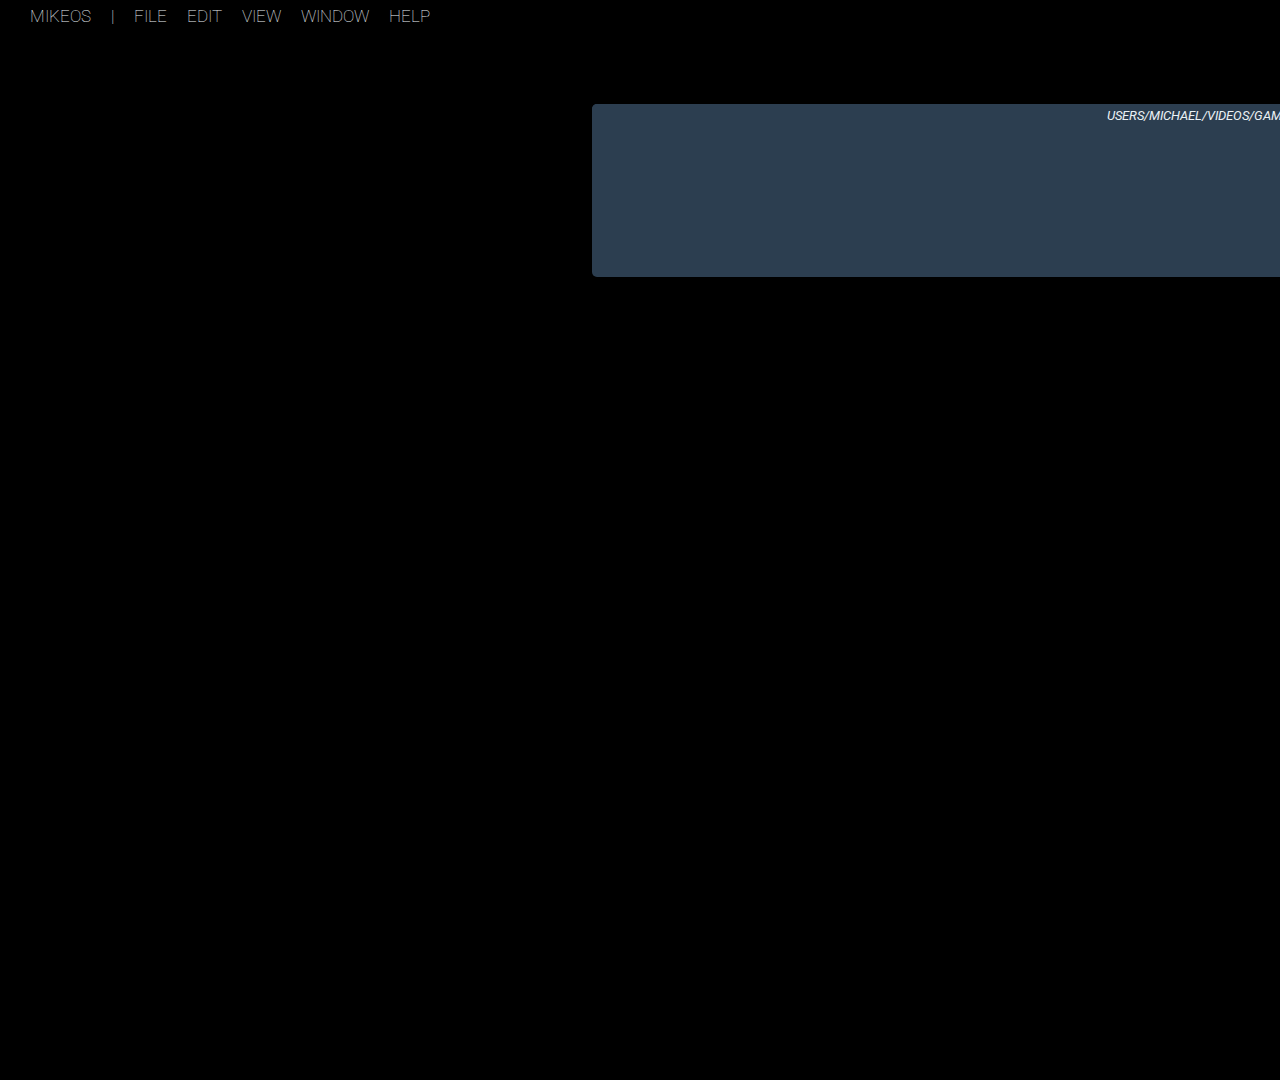
==== index.html @ 7fabfc0a "initial push" ====
<!DOCTYPE html>
<html lang="en">

<head>
	<meta charset="UTF-8">
	<meta name="description" content="Live breakscreen for Twitch.tv/aznmike123">
	<meta name="keywords" content="twitch, overlay">
	<meta name="author" content="Michael Macasiano">
	<title>Video games are awful</title>
	<link rel="stylesheet" href="style.css">
	<link rel="stylesheet" href="https://use.fontawesome.com/releases/v5.8.1/css/all.css" integrity="sha384-50oBUHEmvpQ+1lW4y57PTFmhCaXp0ML5d60M1M7uH2+nqUivzIebhndOJK28anvf" crossorigin="anonymous">
</head>

<script>
	function startTime() {
		var today = new Date();
		var h = today.getHours();
		var m = today.getMinutes();
		
		var weekday = new Array(7);
		weekday[0] =  "Sunday";
		weekday[1] = "Monday";
		weekday[2] = "Tuesday";
		weekday[3] = "Wednesday";
		weekday[4] = "Thursday";
		weekday[5] = "Friday";
		weekday[6] = "Saturday";

		var d = weekday[today.getDay()];

		var month = new Array(12);
		month[0] = "January";
		month[1] = "February";
		month[2] = "March";
		month[3] = "April";
		month[4] = "May";
		month[5] = "June";
		month[6] = "July";
		month[7] = "August";
		month[8] = "September";
		month[9] = "October";
		month[10] = "November";
		month[11] = "December";

		var mn = month[today.getMonth()];

		var dt = ordinal_suffix_of(today.getDate());

		m = checkTime(m);
		document.getElementById('timeDay').innerHTML = d;
		document.getElementById('timeMonth').innerHTML = mn;
		document.getElementById('timeDate').innerHTML = dt;

		document.getElementById('timeHours').innerHTML = h;
		document.getElementById('timeMinutes').innerHTML = m;

		var t = setTimeout(startTime, 500);
	}
	function checkTime(i) {
		if (i < 10) {i = "0" + i};  // add zero in front of numbers < 10
		return i;
	}
	function UTCplusOne(i) {
		i++;
		if (i > 23) {i = 0};
		return i;
	}
	function ordinal_suffix_of(i) {
		var j = i % 10,
			k = i % 100;
		if (j == 1 && k != 11) {
			return i + "st";
		}
		if (j == 2 && k != 12) {
			return i + "nd";
		}
		if (j == 3 && k != 13) {
			return i + "rd";
		}
		return i + "th";
	}
</script>

<body onload="startTime()">
	<div id="streamCanvas">
		<div id="topBar">
			<div class="topBarLeft">
				<i class="fas fa-pizza-slice topBarBlock"></i>
				<div class="topBarBlock">mikeos</div>
				<div class="topBarBlock">|</div>
				<div class="topBarBlock">file</div>
				<div class="topBarBlock">edit</div>
				<div class="topBarBlock">view</div>
				<div class="topBarBlock">window</div>
				<div class="topBarBlock">help</div>
			</div>

			<div class="topBarRight">
				<div class="topBarBlock">
					<span id="timeDay"></span>,
					<span id="timeMonth"></span>
					<span id="timeDate"></span>
				</div>
				<i class="fas fa-wifi topBarBlock"></i>
				<i class="fas fa-battery-three-quarters topBarBlock"></i>
				<div class="topBarBlock">
					<span id="timeHours"></span>
					<span class="clockTicker">:</span>
					<span id="timeMinutes"></span>
				</div>
				<i class="fas fa-bell topBarBlock"></i>
			</div>
		</div>

		<div class="osWindow" id="osNowPlaying">
			<div class="osWindowTop">
 				<i class="fas fa-bars windowTopBlock windowTopUI windowTopHidden"></i>
				<div class="windowTopBlock">users/michael/videos/gameplay.mp4</div>
				<div class="windowTopUI">
					<i class="fas fa-stop-circle windowTopBlock windowTopBubbles"></i>
					<i class="fas fa-arrow-alt-circle-down windowTopBlock windowTopBubbles"></i>
					<i class="fas fa-times-circle windowTopBlock"></i>
				</div>
			</div>

			<video autoplay muted loop width="1280" id="nowPlayingVideo">
				<!-- <source src="img/steambirds-alliance-gameplay.mp4" type="video/mp4"> -->
				<source src="img/builtee.webm" type="video/webm">
			</video>
		</div>
	</div>
</body>

</html>
---- style.css ----
@import url('https://fonts.googleapis.com/css?family=Roboto');

body
{
	background: black;
	color:#ebf1f5;
	text-align: center;
	text-transform: uppercase;
	font-family: Roboto, 'Segoe UI', Tahoma, Geneva, Verdana, sans-serif;
	font-size: 17px;
}
#streamCanvas
{
	position: absolute;
	width: 1920px;
	height:1080px;
	top: 0;
	left: 0;
	overflow:hidden;
	background-image: url("img/casey-horner-1584668-unsplash.jpg");
	background-size: cover;
}
#topBar
{
	/* background:#2c3e50; */
	position: absolute;
	top:0;
	left:0;
	width:1920px;

	display:flex;
	flex-direction: row;
	justify-content: space-between;
	line-height: 1em;
	font-weight: 100;

	animation-name:fadeIn;
	animation-duration:0.5s;
	animation-delay: 0.5s;
	animation-fill-mode: backwards;
}
.topBarLeft
{
	display:flex;
	flex-direction: row;
	align-items: center;

	/* background:#27ae60; */
}
.topBarRight
{
	display:flex;
	flex-direction: row;
	align-items: center;

	/* background:#27ae60; */
}
.topBarBlock
{
	display: inline-block;
	padding: 8px 10px;
}
.clockTicker
{
	animation-name:fadeIn;
	animation-duration:1s;
	animation-iteration-count: infinite;
}
.osWindow
{
	font-size:17px;
	background:#2c3e50;
	border-radius: 5px;
	overflow: hidden;
}
.osWindowTop
{
	background:#2c3e50;
	font-size:13px;
	font-style: italic;
	padding: 5px 0px;

	display:flex;
	flex-direction: row;
	justify-content: space-between;
	line-height: 1em;
}
.windowTopBlock
{
	padding: 0px 5px;
}
.windowTopBubbles
{
	padding-right:0px;
}
.windowTopUI
{
	color:#2ecc71;
}
.windowTopHidden
{
	color: rgba(46, 204, 113,0.0);
}
.osWindowHighlight
{
	box-shadow: 0 15px 15px rgba(0, 0, 0, 0.5);
}
#osNowPlaying
{
	position: absolute;
	top:104px;
	right:48px;
	z-index: 10000;

	animation-name:scaleIn;
	animation-duration:0.5s;
	animation-delay: 1s;
	animation-fill-mode: backwards;
}
#nowPlayingVideo
{
	display: block;
}

@keyframes fadeIn
{
    from
	{
		filter:opacity(0);
	}
	to
	{
		filter:opacity(1);
	}
}
@keyframes scaleIn
{
    from
	{
		transform: scale(0.9, 0.9);
		filter:opacity(0);
	}
	to
	{
		filter:opacity(1);
	}
}
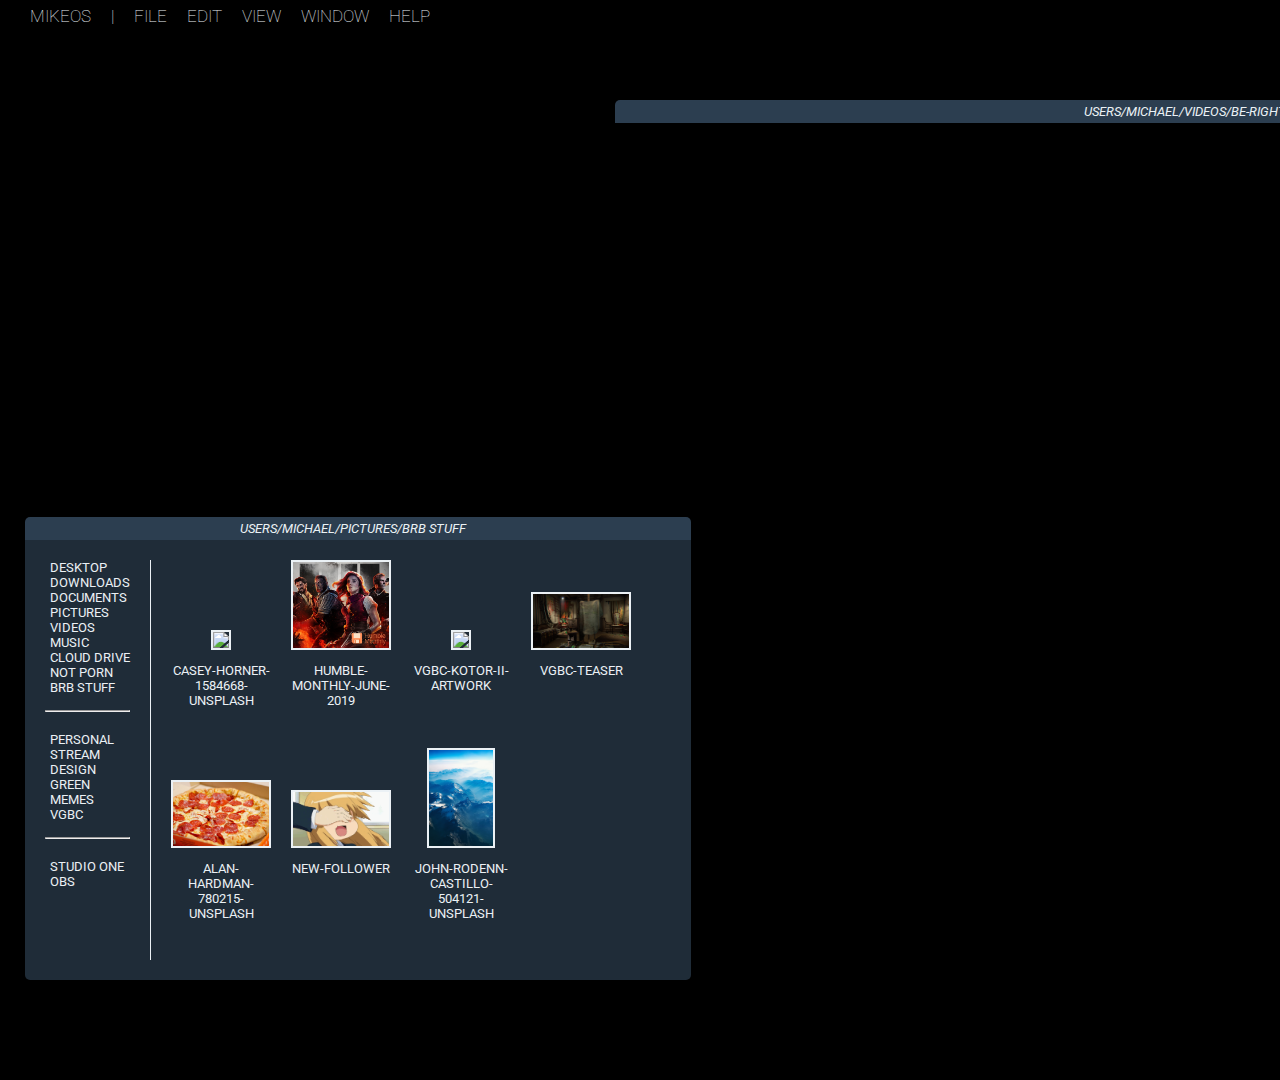
==== commit fc473ceb: "finalized main screen" ====
--- a/index.html
+++ b/index.html
@@ -112,10 +112,10 @@
 			</div>
 		</div>
 
-		<div class="osWindow" id="osNowPlaying">
+		<div class="osWindow osWindowHighlight" id="osNowPlaying">
 			<div class="osWindowTop">
  				<i class="fas fa-bars windowTopBlock windowTopUI windowTopHidden"></i>
-				<div class="windowTopBlock">users/michael/videos/gameplay.mp4</div>
+				<div class="windowTopBlock">users/michael/videos/be-right-back-gameplay.mp4</div>
 				<div class="windowTopUI">
 					<i class="fas fa-stop-circle windowTopBlock windowTopBubbles"></i>
 					<i class="fas fa-arrow-alt-circle-down windowTopBlock windowTopBubbles"></i>
@@ -125,8 +125,74 @@
 
 			<video autoplay muted loop width="1280" id="nowPlayingVideo">
 				<!-- <source src="img/steambirds-alliance-gameplay.mp4" type="video/mp4"> -->
-				<source src="img/builtee.webm" type="video/webm">
+				<source src="img/dvde.webm" type="video/webm">
 			</video>
+		</div>
+
+		<div class="osWindow" id="osFinder">
+			<div class="osWindowTop">
+					<i class="fas fa-bars windowTopBlock windowTopUI windowTopHidden"></i>
+				<div class="windowTopBlock">users/michael/pictures/brb stuff</div>
+				<div class="windowTopUIbackground">
+					<i class="fas fa-stop-circle windowTopBlock windowTopBubbles"></i>
+					<i class="fas fa-arrow-alt-circle-down windowTopBlock windowTopBubbles"></i>
+					<i class="fas fa-times-circle windowTopBlock"></i>
+				</div>
+			</div>
+
+			<div class="osFinderContent">
+				<div class="finderSidebar">
+					<div class="finderSidebarItem"><i class="fas fa-folder"></i>desktop</div>
+					<div class="finderSidebarItem"><i class="fas fa-download"></i>downloads</div>
+					<div class="finderSidebarItem"><i class="fas fa-file"></i>documents</div>
+					<div class="finderSidebarItem"><i class="fas fa-image"></i>pictures</div>
+					<div class="finderSidebarItem"><i class="fas fa-video"></i>videos</div>
+					<div class="finderSidebarItem"><i class="fas fa-music"></i>music</div>
+					<div class="finderSidebarItem"><i class="fas fa-cloud"></i>cloud drive</div>
+					<div class="finderSidebarItem"><i class="fas fa-ban"></i>not porn</div>
+					<div class="finderSidebarItem"><i class="fas fa-folder-open"></i>brb stuff</div>
+					<div class="finderSidebarItem finderSiderbarSeparator"><hr></div>
+					<div class="finderSidebarItem"><i class="fas fa-dot-circle sidebarColorRed"></i>personal</div>
+					<div class="finderSidebarItem"><i class="fas fa-dot-circle sidebarColorOrange"></i>stream</div>
+					<div class="finderSidebarItem"><i class="fas fa-dot-circle sidebarColorYellow"></i>design</div>
+					<div class="finderSidebarItem"><i class="fas fa-dot-circle sidebarColorGreen"></i>green</div>
+					<div class="finderSidebarItem"><i class="fas fa-dot-circle sidebarColorBlue"></i>memes</div>
+					<div class="finderSidebarItem"><i class="fas fa-dot-circle sidebarColorPurple"></i>vgbc</div>
+					<div class="finderSidebarItem finderSiderbarSeparator"><hr></div>
+					<div class="finderSidebarItem"><i class="fas fa-folder"></i>studio one</div>
+					<div class="finderSidebarItem"><i class="fas fa-folder"></i>obs</div>
+				</div>
+				<div class="finderFolderContents">
+					<div class="wallpaperItem">
+						<img src="img/casey-horner-1584668-unsplash.jpg" width="96" class="wallpaperFile">
+						<div class="wallpaperName">casey-horner-1584668-unsplash</div>
+					</div>
+					<div class="wallpaperItem">
+						<img src="img/june2019_monthly.png" width="96" class="wallpaperFile">
+						<div class="wallpaperName">humble-monthly-june-2019</div>
+					</div>
+					<div class="wallpaperItem">
+						<img src="img/vgbc-artwork.png" height="96" class="wallpaperFile">
+						<div class="wallpaperName">vgbc-kotor-ii-artwork</div>
+					</div>
+					<div class="wallpaperItem">
+						<img src="img/layers-of-fear-steam.jpg" width="96" class="wallpaperFile">
+						<div class="wallpaperName">vgbc-teaser</div>
+					</div>
+					<div class="wallpaperItem">
+						<img src="img/alan-hardman-780215-unsplash.jpg" width="96" class="wallpaperFile">
+						<div class="wallpaperName">alan-hardman-780215-unsplash</div>
+					</div>
+					<div class="wallpaperItem">
+						<img src="img/new-follower.gif" width="96" class="wallpaperFile">
+						<div class="wallpaperName">new-follower</div>
+					</div>
+					<div class="wallpaperItem">
+						<img src="img/john-rodenn-castillo-504121-unsplash.jpg" height="96" class="wallpaperFile">
+						<div class="wallpaperName">john-rodenn-castillo-504121-unsplash</div>
+					</div>
+				</div>
+			</div>
 		</div>
 	</div>
 </body>
--- a/style.css
+++ b/style.css
@@ -69,7 +69,7 @@
 .osWindow
 {
 	font-size:17px;
-	background:#2c3e50;
+	/* background:#2c3e50; */
 	border-radius: 5px;
 	overflow: hidden;
 }
@@ -97,19 +97,23 @@
 {
 	color:#2ecc71;
 }
+.windowTopUIbackground
+{
+	color:#7f8c8d;
+}
 .windowTopHidden
 {
 	color: rgba(46, 204, 113,0.0);
 }
 .osWindowHighlight
 {
-	box-shadow: 0 15px 15px rgba(0, 0, 0, 0.5);
+	box-shadow: 0 15px 15px rgba(0, 0, 0, 0.25);
 }
 #osNowPlaying
 {
 	position: absolute;
-	top:104px;
-	right:48px;
+	top:100px;
+	right:25px;
 	z-index: 10000;
 
 	animation-name:scaleIn;
@@ -121,6 +125,97 @@
 {
 	display: block;
 }
+#osFinder
+{
+	position: absolute;
+	bottom:100px;
+	left:25px;
+	z-index: 1000;
+
+	animation-name:scaleIn;
+	animation-duration:0.5s;
+	animation-delay: 0.75s;
+	animation-fill-mode: backwards;
+}
+.osFinderContent
+{
+	text-align: left;
+	font-size:13px;
+	background:#2c3e50;
+	background:rgba(44, 62, 80,0.7);
+	display: flex;
+	flex-direction: row;
+}
+.finderSidebar
+{
+	margin:20px;
+	margin-right:0;
+	padding-right:20px;
+	border-right:1px solid #ebf1f5;
+}
+.finderSidebar i
+{
+	width:22px;
+	margin-right:5px;
+	margin-bottom:5px;
+	text-align: center;
+}
+.finderSiderbarSeparator
+{
+	margin-top:15px;
+	margin-bottom:20px;
+}
+.sidebarColorRed
+{
+	color:#e74c3c;
+}
+.sidebarColorOrange
+{
+	color:#e67e22;
+}
+.sidebarColorYellow
+{
+	color:#f1c40f;
+}
+.sidebarColorGreen
+{
+	color:#2ecc71;
+}
+.sidebarColorBlue
+{
+	color:#3498db;
+}
+.sidebarColorPurple
+{
+	color:#9b59b6;
+}
+.finderFolderContents
+{
+	width:500px;
+	height:400px;
+	padding:20px;
+	display: flex;
+	justify-content: left;
+	flex-wrap: wrap;
+	align-items:baseline;
+}
+.wallpaperItem
+{
+	width: 100px;
+	text-align: center;
+	font-size:13px;
+	margin-right:20px;
+	margin-bottom:20px;
+}
+.wallpaperFile
+{
+	border: 2px solid #ebf1f5;
+	margin-bottom:10px;
+}
+.wallpaperName
+{
+	width: 100px;
+}
 
 @keyframes fadeIn
 {
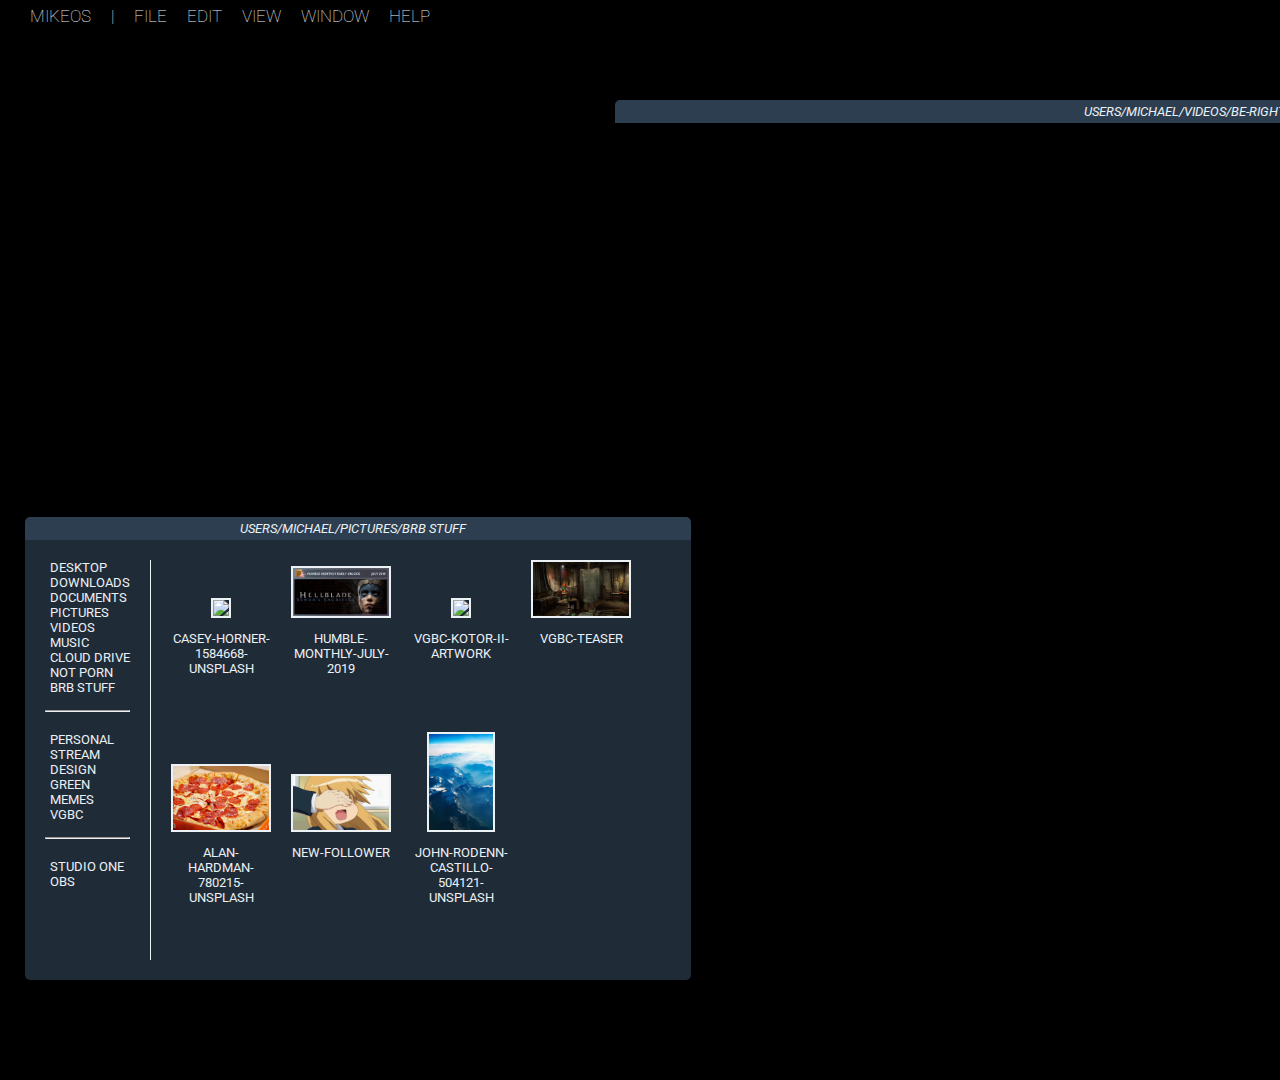
==== commit af6d48fb: "updated humble monthly icons" ====
--- a/index.html
+++ b/index.html
@@ -168,8 +168,8 @@
 						<div class="wallpaperName">casey-horner-1584668-unsplash</div>
 					</div>
 					<div class="wallpaperItem">
-						<img src="img/june2019_monthly.png" width="96" class="wallpaperFile">
-						<div class="wallpaperName">humble-monthly-june-2019</div>
+						<img src="img/july2019_monthly_twitter_hellblade1.png" width="96" class="wallpaperFile">
+						<div class="wallpaperName">humble-monthly-july-2019</div>
 					</div>
 					<div class="wallpaperItem">
 						<img src="img/vgbc-artwork.png" height="96" class="wallpaperFile">
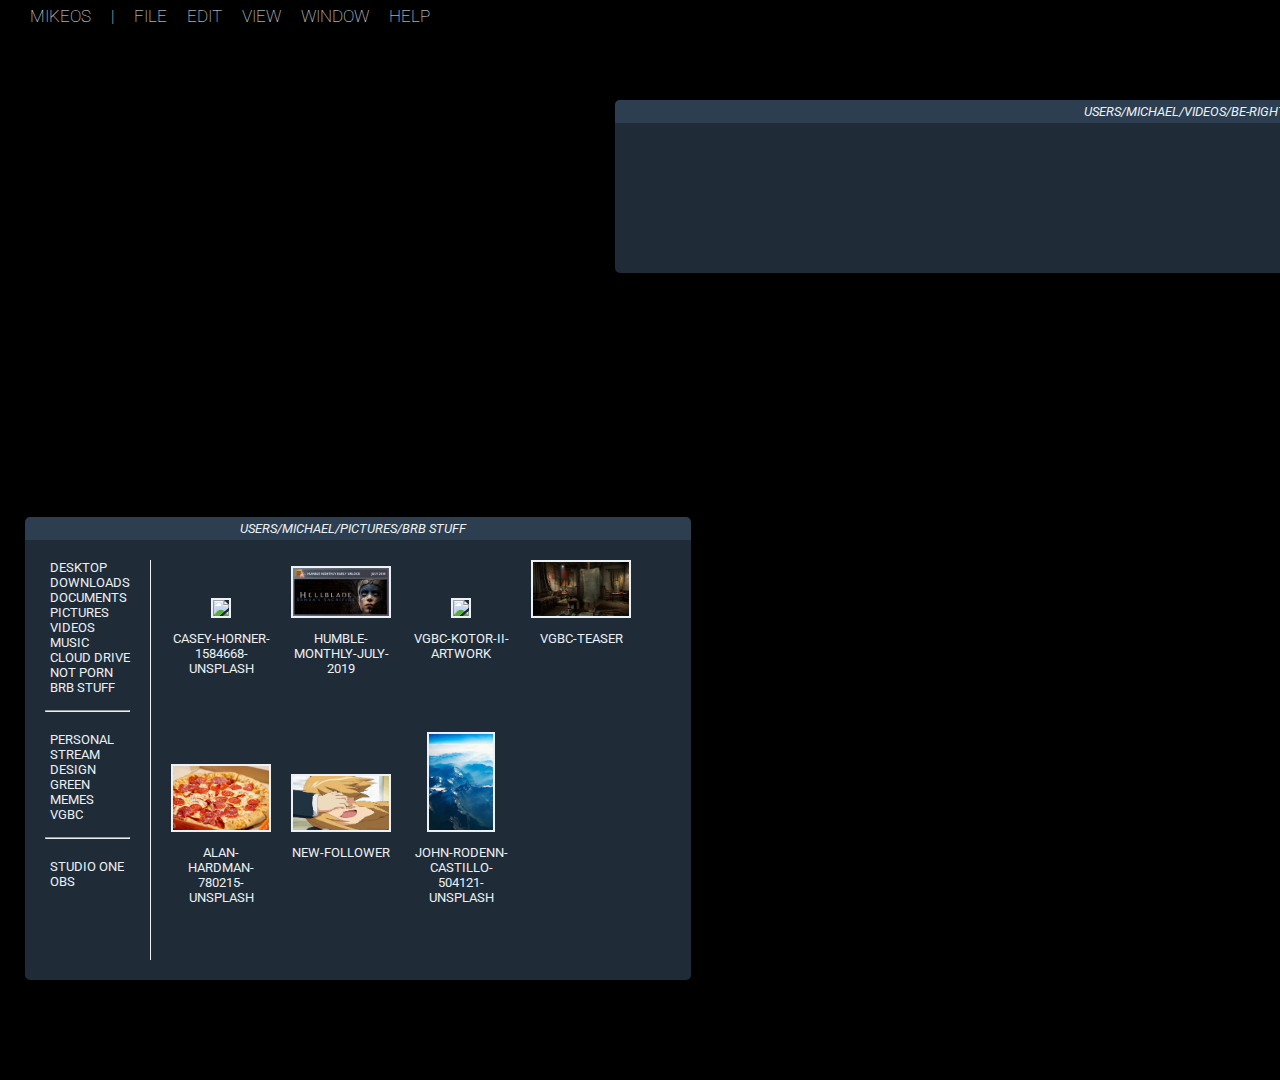
==== commit 33f6ab58: "updated main page" ====
--- a/index.html
+++ b/index.html
@@ -125,7 +125,7 @@
 
 			<video autoplay muted loop width="1280" id="nowPlayingVideo">
 				<!-- <source src="img/steambirds-alliance-gameplay.mp4" type="video/mp4"> -->
-				<source src="img/dvde.webm" type="video/webm">
+				<source src="img/brokchrd.webm" type="video/webm">
 			</video>
 		</div>
 
--- a/style.css
+++ b/style.css
@@ -1,4 +1,4 @@
-@import url('https://fonts.googleapis.com/css?family=Roboto');
+@import url('https://fonts.googleapis.com/css?family=Roboto|VT323');
 
 body
 {
@@ -115,6 +115,8 @@
 	top:100px;
 	right:25px;
 	z-index: 10000;
+	background:#2c3e50;
+	background:rgba(44, 62, 80,0.7);
 
 	animation-name:scaleIn;
 	animation-duration:0.5s;
@@ -217,6 +219,131 @@
 	width: 100px;
 }
 
+/* alert stuff */
+#alertCanvas
+{
+	width:100%;
+	height:100%;
+	text-align: right;
+	font-size:13px;
+	color:#ebf1f5;
+	text-transform: uppercase;
+	font-family: Roboto, 'Segoe UI', Tahoma, Geneva, Verdana, sans-serif;
+}
+.alertContainer
+{
+	display: inline-block;
+	margin: 5px;
+}
+.alertFlex
+{
+	background:#27ae60;
+	background: rgba(39, 174, 96,0.9);
+	display: inline-block;
+	display: flex;
+	flex-direction: row;
+	align-items: center;
+	border-radius: 3px;
+
+	animation-name:alertIn;
+	animation-duration:0.5s;
+	animation-delay: 1s;
+	animation-timing-function: ease-out;
+	animation-fill-mode: backwards;
+}
+.alertImage
+{
+	display: block;
+	width:30px;
+	height:30px;
+	background:#2c3e50;
+	border-radius: 3px;
+	background-size: cover;
+	background-position: center;
+	margin:8px;
+}
+.alertTextContainer
+{
+	display:flex;
+	flex-direction: column;
+	justify-content: space-between;
+	padding-right:8px;
+	text-align: left;
+	max-width: 380px;
+}
+.alertText
+{
+	display:inline-block;
+	white-space: nowrap; 
+	overflow: hidden;
+	text-overflow: ellipsis;
+}
+.alertTitle
+{
+	font-weight: bolder;
+}
+
+#offlineCanvas
+{
+	position: absolute;
+	width: 100%;
+	height:100%;
+	top: 0;
+	left: 0;
+	overflow:hidden;
+	background: #2980b9;
+	text-transform: none;
+	font-family: VT323;
+	font-size:2.5vw;
+	display: flex;
+	flex-direction: column;
+	align-items: center;
+	justify-content: center;
+}
+.offlineContainer
+{
+	width:80vw;
+}
+.offlineTitle
+{
+	display: inline-block;
+	background:#ebf1f5;
+	color:#2980b9;
+	padding: 0 0.5vw;
+}
+.offlineText
+{
+	text-align: left;
+}
+.offlineUnderscore
+{
+	animation-name:offlineBlink;
+	animation-duration:1s;
+	animation-iteration-count: infinite;
+}
+.offlineAnimation
+{
+	animation-name:offlineText;
+	animation-duration:5s;
+	animation-iteration-count: infinite;
+}
+#offline1
+{
+	animation-duration:9s;
+}
+#offline2
+{
+	animation-duration:3s;
+}
+#offline3
+{
+	animation-duration:5s;
+}
+#offline4
+{
+	animation-duration:11s;
+}
+
 @keyframes fadeIn
 {
     from
@@ -239,4 +366,95 @@
 	{
 		filter:opacity(1);
 	}
+}
+@keyframes alertIn
+{
+	0%
+	{
+		transform: translateX(100px) perspective(500px) rotate3d(0, 1, 0, -20deg);
+		filter:opacity(0);
+	}
+	25%
+	{
+		transform: perspective(500px) rotate3d(0, 1, 0, 20deg);
+		filter:opacity(0.5);
+	}
+	40%
+	{
+		transform: perspective(500px) rotate3d(0, 1, 0, -10deg);
+		filter:opacity(1);
+	}
+	55%
+	{
+		transform: perspective(500px) rotate3d(0, 1, 0, 10deg);
+	}
+	70%
+	{
+		transform: perspective(500px) rotate3d(0, 1, 0, -5deg);
+	}
+	85%
+	{
+		transform: perspective(500px) rotate3d(0, 1, 0, 5deg);
+	}
+	100%
+	{
+		transform: perspective(500px);
+	}
+}
+@keyframes offlineText
+{
+	0%
+	{
+		transform:translateX(0px);
+		filter:opacity(1);
+	}
+	48%
+	{
+		transform:translateX(0px);
+		filter:opacity(1);
+	}
+	49%
+	{
+		transform:translateX(0.1vw);
+		filter:opacity(0.8);
+	}
+	50%
+	{
+		transform:translateX(-0.1vw);
+		filter:opacity(1);
+	}
+	51%
+	{
+		transform:translateX(0.1vw);
+		filter:opacity(0.6);
+	}
+	52%
+	{
+		transform:translateX(0px);
+		filter:opacity(1);
+	}
+	100%
+	{
+		transform:translateX(0px);
+		filter:opacity(1);
+	}
+}
+@keyframes offlineBlink
+{
+    0%
+	{
+		filter:opacity(0);
+	}
+	49%
+	{
+		filter:opacity(0);
+	}
+	50%
+	{
+		filter:opacity(1);
+	}
+	100%
+	{
+		filter:opacity(1);
+	}
 }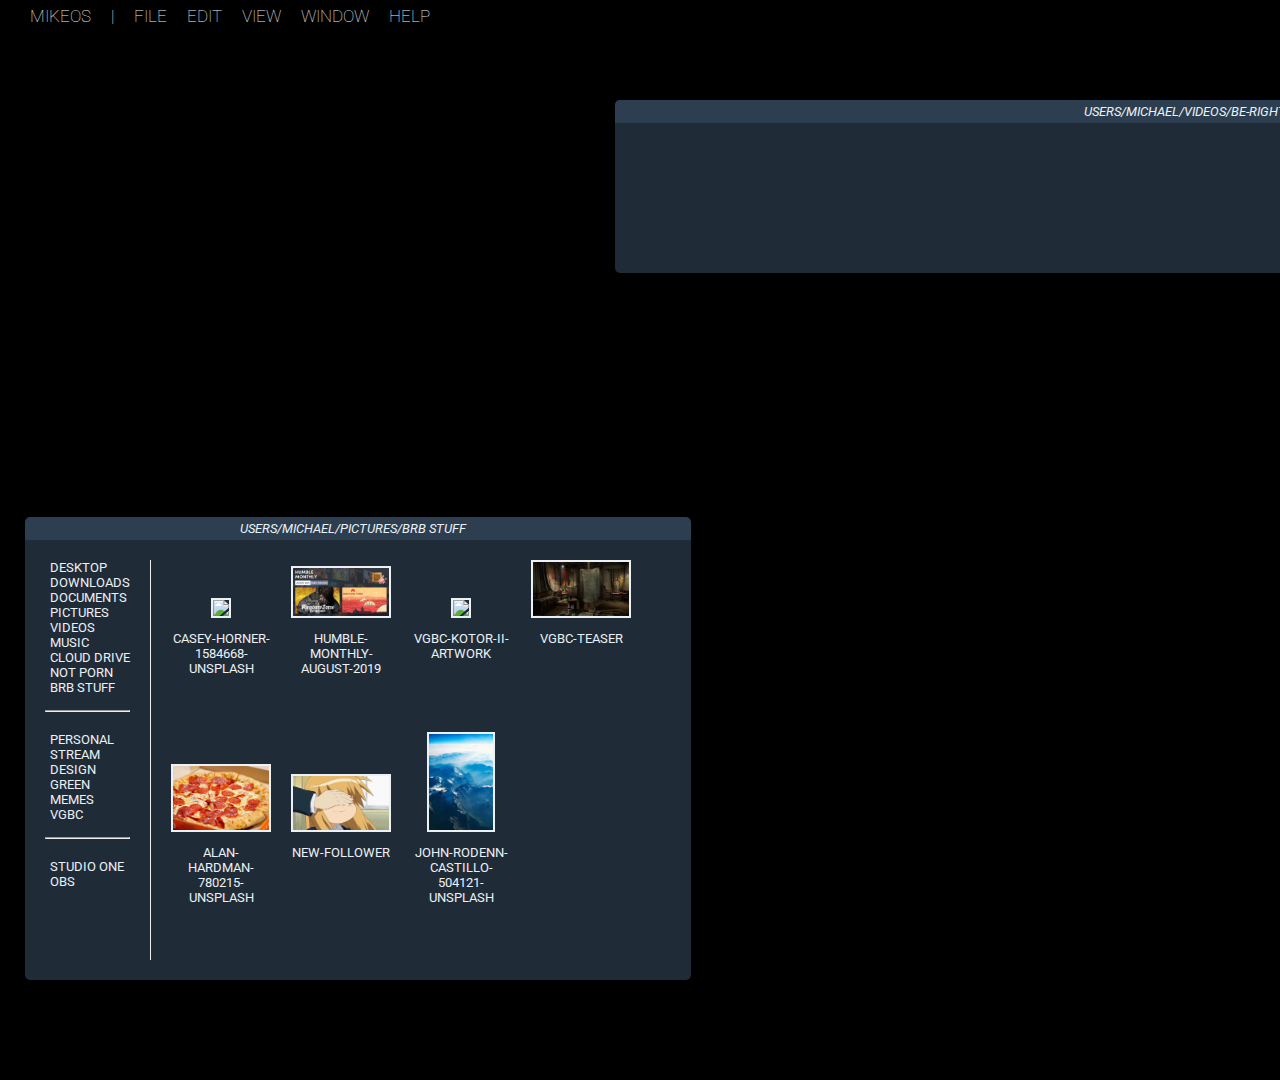
==== commit 2682ed63: "updated humble monthly bundle" ====
--- a/index.html
+++ b/index.html
@@ -168,8 +168,8 @@
 						<div class="wallpaperName">casey-horner-1584668-unsplash</div>
 					</div>
 					<div class="wallpaperItem">
-						<img src="img/july2019_monthly_twitter_hellblade1.png" width="96" class="wallpaperFile">
-						<div class="wallpaperName">humble-monthly-july-2019</div>
+						<img src="img/august2019-monthly-twitter-all-v2.png" width="96" class="wallpaperFile">
+						<div class="wallpaperName">humble-monthly-august-2019</div>
 					</div>
 					<div class="wallpaperItem">
 						<img src="img/vgbc-artwork.png" height="96" class="wallpaperFile">
